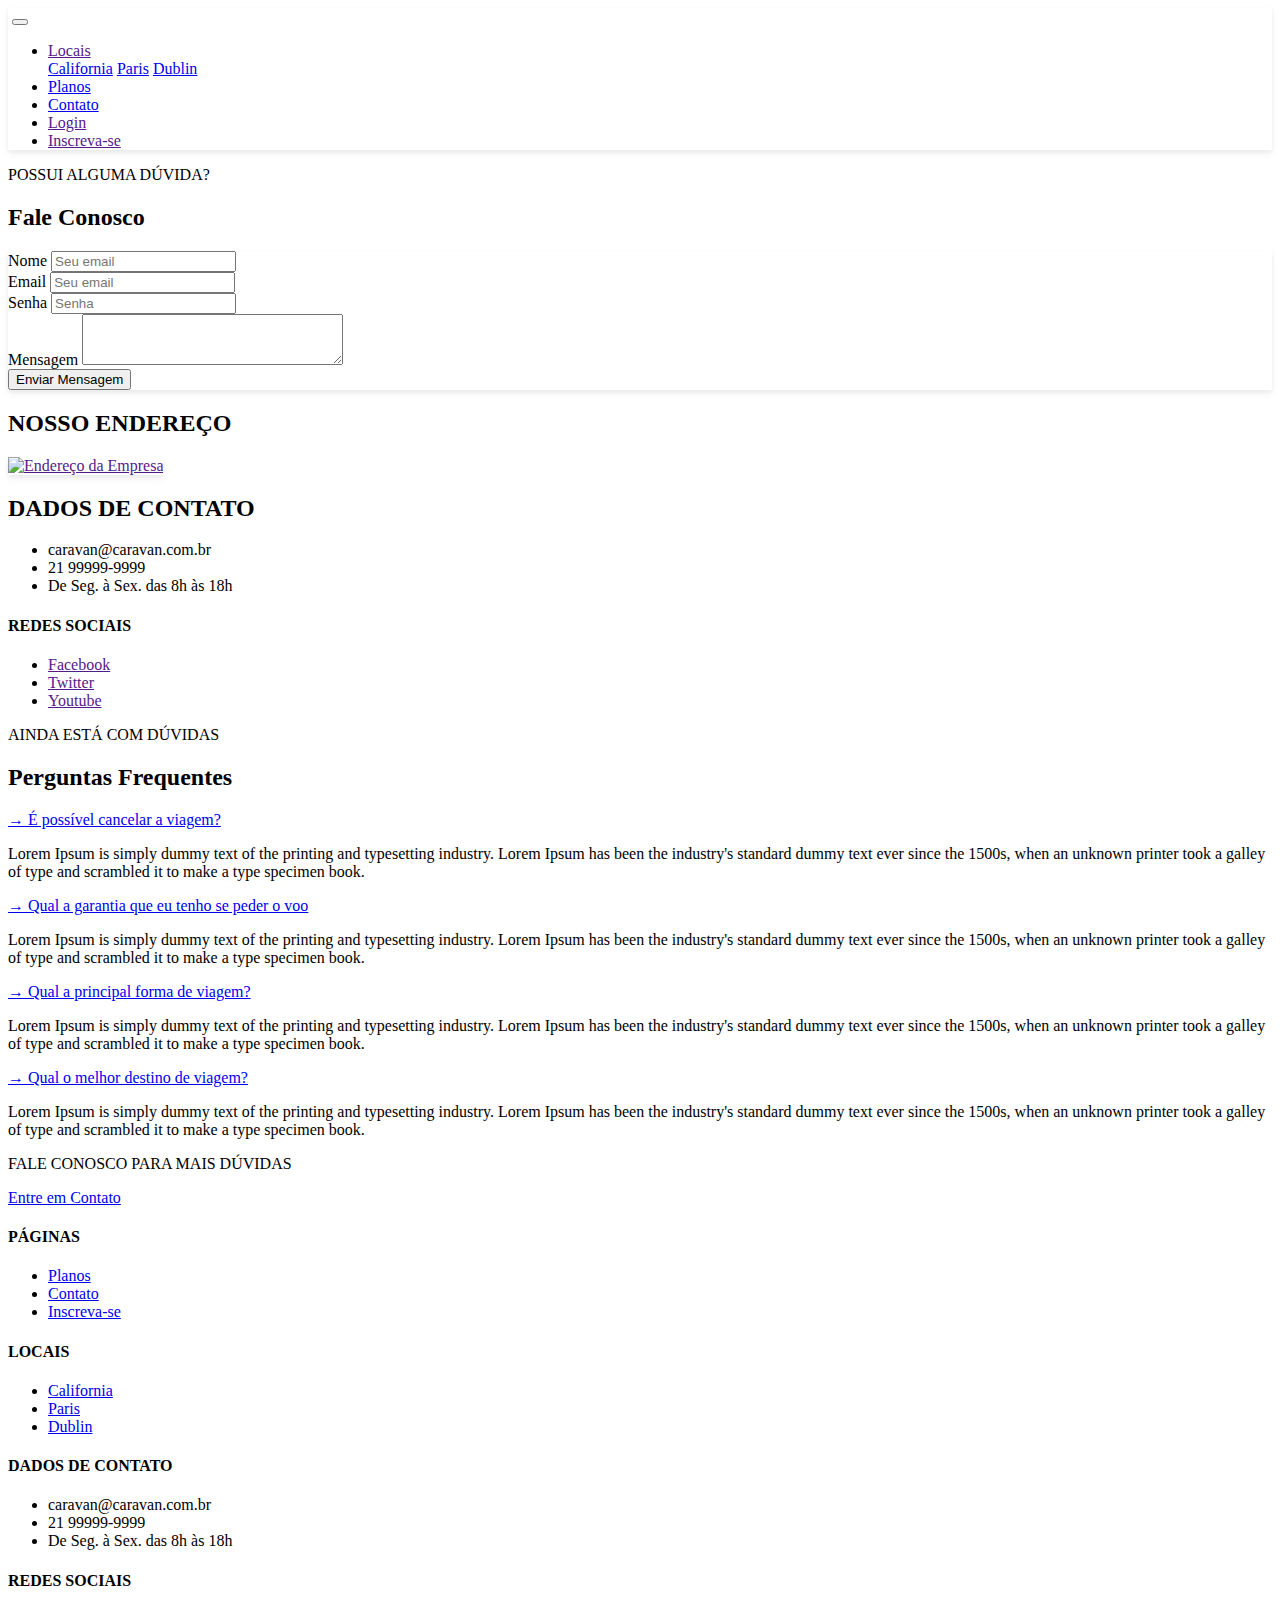
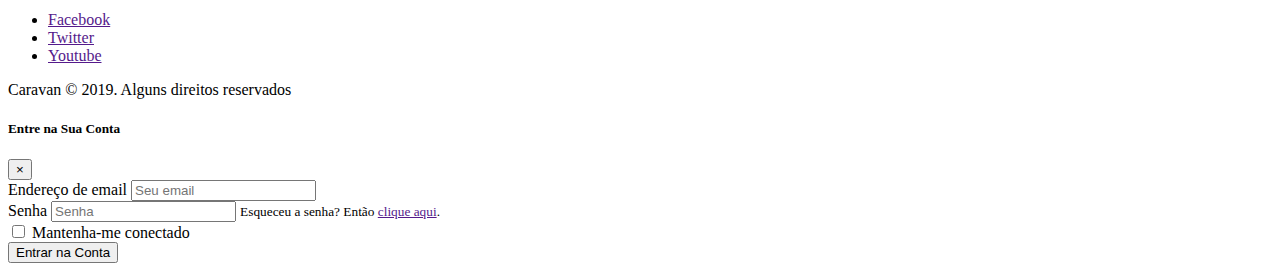
==== Boostrap 4/Caravan/contato.html @ dade78d2 "Curso Boostrap 4 70%" ====
<!DOCTYPE html>
<html lang="pt-br">

<head>
    <meta charset="utf-8">
    <link rel="stylesheet" href="Boostrap/css/bootstrap.css">
    <link rel="stylesheet" href="Boostrap/css/bootstrap.min.css">
    <link rel="stylesheet" href="css/style.css">
    <title>Caravan</title>
</head>

<body>

    <nav class="navbar navbar-expand-md navbar-light bg-light py-3 box-shadow">
        <a href="index.html" class="navbar-brand"><img src="img/caravan.svg" alt=""></a>
        <button class="navbar-toggler" type="button" data-toggle="collapse" data-target="#navbarSupportedContent"
            aria-controls="navbarSupportedContent" aria-expanded="false" aria-label="Abrir Navegação">
            <span class="navbar-toggler-icon"></span>
        </button>

        <div id="navbarSupportedContent" class="collapse navbar-collapse">
            <ul class="navbar-nav ml-auto">
                <li class="nav-item dropdown">
                    <a href="" class="nav-link dropdown-toggle" id="navbarDropdown" role="button" data-toggle="dropdown"
                        aria-haspopup="true" aria-expanded="false">
                        Locais
                    </a>
                    <div class="dropdown-menu" aria-labelledby="navbarDropdown">
                        <a href="local.html" class="dropdown-item">California</a>
                        <a href="local.html" class="dropdown-item">Paris</a>
                        <a href="local.html" class="dropdown-item">Dublin</a>
                    </div>
                </li>
                <li class="nav-item">
                    <a href="planos.html" class="nav-link">Planos</a>
                </li>
                <li class="nav-item">
                    <a href="contato.html" class="nav-link">Contato</a>
                </li>
                <li class="nav-item">
                    <a href="" class="nav-link" data-toggle="modal" data-target="#modalLogin">Login</a>
                </li>
                <li class="nav-item">
                    <a href="" class="btn btn-outline-primary ml-md-3">Inscreva-se</a>
                </li>
            </ul>
        </div>
    </nav>

    <section class="container">
        <div class="my-5 text-center">
            <span class="h6 d-block">POSSUI ALGUMA DÚVIDA?</span>
            <h2 class="display-4 text-primary">Fale Conosco</h2>
        </div>
        <div class="row">
            <div class="col-lg mb-5">
                <form class="bg-light rounded p-4 box-shadow">
                    <div class="form-group">
                        <label for="clienteEmail">Nome</label>
                        <input type="email" class="form-control" id="clienteEmail" placeholder="Seu email">
                    </div>
                    <div class="form-group">
                        <label for="clienteEmail">Email</label>
                        <input type="email" class="form-control" id="clienteEmail" placeholder="Seu email">
                    </div>
                    <div class="form-group">
                        <label for="exampleInputPassword1">Senha</label>
                        <input type="password" class="form-control" id="exampleInputPassword1" placeholder="Senha">
                    </div>
                    <div class="form-group">
                        <label for="mensagem">Mensagem</label>
                        <textarea id="mensagem" cols="30" rows="3" class="form-control"></textarea>
                    </div>
                    <button type="submit" class="btn btn-primary">Enviar Mensagem</button>
                </form>
            </div>
            <div class="col-lg">
                <h2 class="h6">NOSSO ENDEREÇO</h2>
                <a href=""><img class="img-fluid box-shadow rounded mb-4" src="img/mapa.png" alt="Endereço da Empresa">
                </a>
                <h2 class="h6">DADOS DE CONTATO</h2>
                <ul class="list-unstyled text-secondary">
                    <li>caravan@caravan.com.br</li>
                    <li>21 99999-9999</li>
                    <li>De Seg. à Sex. das 8h às 18h</li>
                </ul>
                <h4 class="h6">REDES SOCIAIS</h4>
                <ul class="list-unstyled text-secondary redes-sociais">
                    <li><a href="" class="btn btn-outline-secondary btn-block btn-sm mb-2">Facebook</a></li>
                    <li><a href="" class="btn btn-outline-secondary btn-block btn-sm mb-2">Twitter</a></li>
                    <li><a href="" class="btn btn-outline-secondary btn-block btn-sm mb-2">Youtube</a></li>
                </ul>

            </div>
        </div>
    </section>


    <section class="container">
        <div class="my-5 text-center">
            <span class="h6 d-block">AINDA ESTÁ COM DÚVIDAS</span>
            <h2 class="display-4 text-primary">Perguntas Frequentes</h2>
        </div>

        <div class="row justify-content-center">
            <div class="col-lg-6" id="perguntasFrequentes" data-children=".pergunta">
                <div class="pergunta py-2">
                    <a href="#pergunta1" class="lead" data-toggle="collapse" data-parent="#perguntasFrequentes">→ É
                        possível cancelar a viagem?</a>
                    <div id="pergunta1" class="collapse show">
                        <p id="">Lorem Ipsum is simply dummy text of the printing and typesetting industry. Lorem Ipsum
                            has been
                            the industry's standard dummy text ever since the 1500s, when an unknown printer took a
                            galley
                            of type and scrambled it to make a type specimen book.</p>
                    </div>
                </div>
                <div class="dropdown-divider"></div>
                <div class="pergunta py-2">
                    <a href="#pergunta2" class="lead" data-toggle="collapse" data-parent="#perguntasFrequentes">→ Qual a
                        garantia que eu tenho se peder o voo</a>
                    <div id="pergunta2" class="collapse">
                        <p id="">Lorem Ipsum is simply dummy text of the printing and typesetting industry. Lorem Ipsum
                            has been
                            the industry's standard dummy text ever since the 1500s, when an unknown printer took a
                            galley
                            of type and scrambled it to make a type specimen book.</p>
                    </div>
                </div>
                <div class="dropdown-divider"></div>
                <div class="pergunta py-2">
                    <a href="#pergunta3" class="lead" data-toggle="collapse" data-parent="#perguntasFrequentes">→ Qual a
                        principal forma de viagem?</a>
                    <div id="pergunta3" class="collapse">
                        <p id="">Lorem Ipsum is simply dummy text of the printing and typesetting industry. Lorem Ipsum
                            has been
                            the industry's standard dummy text ever since the 1500s, when an unknown printer took a
                            galley
                            of type and scrambled it to make a type specimen book.</p>
                    </div>
                </div>
                <div class="dropdown-divider"></div>
                <div class="pergunta py-2">
                    <a href="#pergunta4" class="lead" data-toggle="collapse" data-parent="#perguntasFrequentes">→ Qual o
                        melhor destino de viagem?</a>
                    <div id="pergunta4" class="collapse">
                        <p id="">Lorem Ipsum is simply dummy text of the printing and typesetting industry. Lorem Ipsum
                            has been
                            the industry's standard dummy text ever since the 1500s, when an unknown printer took a
                            galley
                            of type and scrambled it to make a type specimen book.</p>
                    </div>
                </div>
            </div>
        </div>
        <div class="text-center my-4">
            <p class="small m-1">FALE CONOSCO PARA MAIS DÚVIDAS</p>
            <a href="contato.html" class="btn btn-primary btn-lg">Entre em Contato</a>
        </div>
    </section>

    <footer class="bg-dark text-white">
        <div class="container py-4">
            <div class="row">
                <div class="col-md-3 col-6">
                    <h4 class="h6">PÁGINAS</h4>
                    <ul class="list-unstyled">
                        <li><a href="planos.html">Planos</a></li>
                        <li><a href="contato.html">Contato</a></li>
                        <li><a href="inscricao.html">Inscreva-se</a></li>
                    </ul>
                </div>
                <div class="col-md-3 col-6">
                    <h4 class="h6">LOCAIS</h4>
                    <ul class="list-unstyled">
                        <li><a href="planos.html">California</a></li>
                        <li><a href="contato.html">Paris</a></li>
                        <li><a href="inscricao.html">Dublin</a></li>
                    </ul>
                </div>
                <div class="col-md-4">
                    <h4 class="h6">DADOS DE CONTATO</h4>
                    <ul class="list-unstyled text-secondary">
                        <li>caravan@caravan.com.br</li>
                        <li>21 99999-9999</li>
                        <li>De Seg. à Sex. das 8h às 18h</li>
                    </ul>
                </div>
                <div class="col-md-2">
                    <h4 class="h6">REDES SOCIAIS</h4>
                    <ul class="list-unstyled text-secondary redes-sociais">
                        <li><a href="" class="btn btn-outline-secondary btn-block btn-sm mb-2">Facebook</a></li>
                        <li><a href="" class="btn btn-outline-secondary btn-block btn-sm mb-2">Twitter</a></li>
                        <li><a href="" class="btn btn-outline-secondary btn-block btn-sm mb-2">Youtube</a></li>
                    </ul>
                </div>
            </div>
        </div>
        <div class="bg-primary text-center py-3">
            <p class="mb-0">Caravan © 2019. Alguns direitos reservados</p>
        </div>
    </footer>


    <div class="modal fade" id="modalLogin" tabindex="-1" role="dialog" aria-labelledby="Modal de Login"
        aria-hidden="true">
        <div class="modal-dialog modal-dialog-centered" role="document">
            <div class="modal-content">
                <div class="modal-header">
                    <h5 class="modal-title" id="TituloModalCentralizado">Entre na Sua Conta</h5>
                    <button type="button" class="close" data-dismiss="modal" aria-label="Fechar">
                        <span aria-hidden="true">&times;</span>
                    </button>
                </div>
                <div class="modal-body">
                    <form>
                        <div class="form-group">
                            <label for="exampleInputEmail1">Endereço de email</label>
                            <input type="email" class="form-control" id="exampleInputEmail1" placeholder="Seu email">
                        </div>
                        <div class="form-group">
                            <label for="exampleInputPassword1">Senha</label>
                            <input type="password" class="form-control" id="exampleInputPassword1" placeholder="Senha">
                            <small id="emailHelp" class="form-text text-muted">Esqueceu a senha? Então <a href="">clique
                                    aqui</a>.</small>
                        </div>
                        <div class="form-group form-check">
                            <input type="checkbox" class="form-check-input" id="exampleCheck1">
                            <label class="form-check-label" for="exampleCheck1">Mantenha-me conectado</label>
                        </div>
                    </form>
                </div>
                <div class="modal-footer">
                    <button type="button" class="btn btn-primary">Entrar na Conta</button>
                </div>
            </div>
        </div>
    </div>


    <script src="js/jquery-3.4.1.min.js"></script>
    <script src="Boostrap/js/bootstrap.js"></script>
    <script src="Boostrap/js/bootstrap.bundle.js"></script>
    <script src="Boostrap/js/bootstrap.min.js"></script>
    <script src="js/script.js"></script>

</body>

</html>
---- Boostrap 4/Caravan/css/style.css ----
.box-shadow {
    box-shadow: 0 2px 4px 0 rgba(0, 0, 0, .05), 0 4px 8px 0 rgba(0, 0, 0, .05);
}

.img-height {
    height: 100px;
}

#home-quote {
    background-image: url('../img/bg-quote.jpg');
    background-size: cover;
}

.redes-sociais btn{
    max-width: 140px;
}

.lista-plano li + li{
    border-top: 1px solid rgba(0,0,0,.2);
}

.lista-plano li{
    padding: 1rem;
}



@media (max-width: 768px) {
    #home-quote .display-4 {
        font-size: 2.5rem;
    }
    body {
        padding-top: 0px
    }
    .fixed-top {
        position: relative;
    }
}
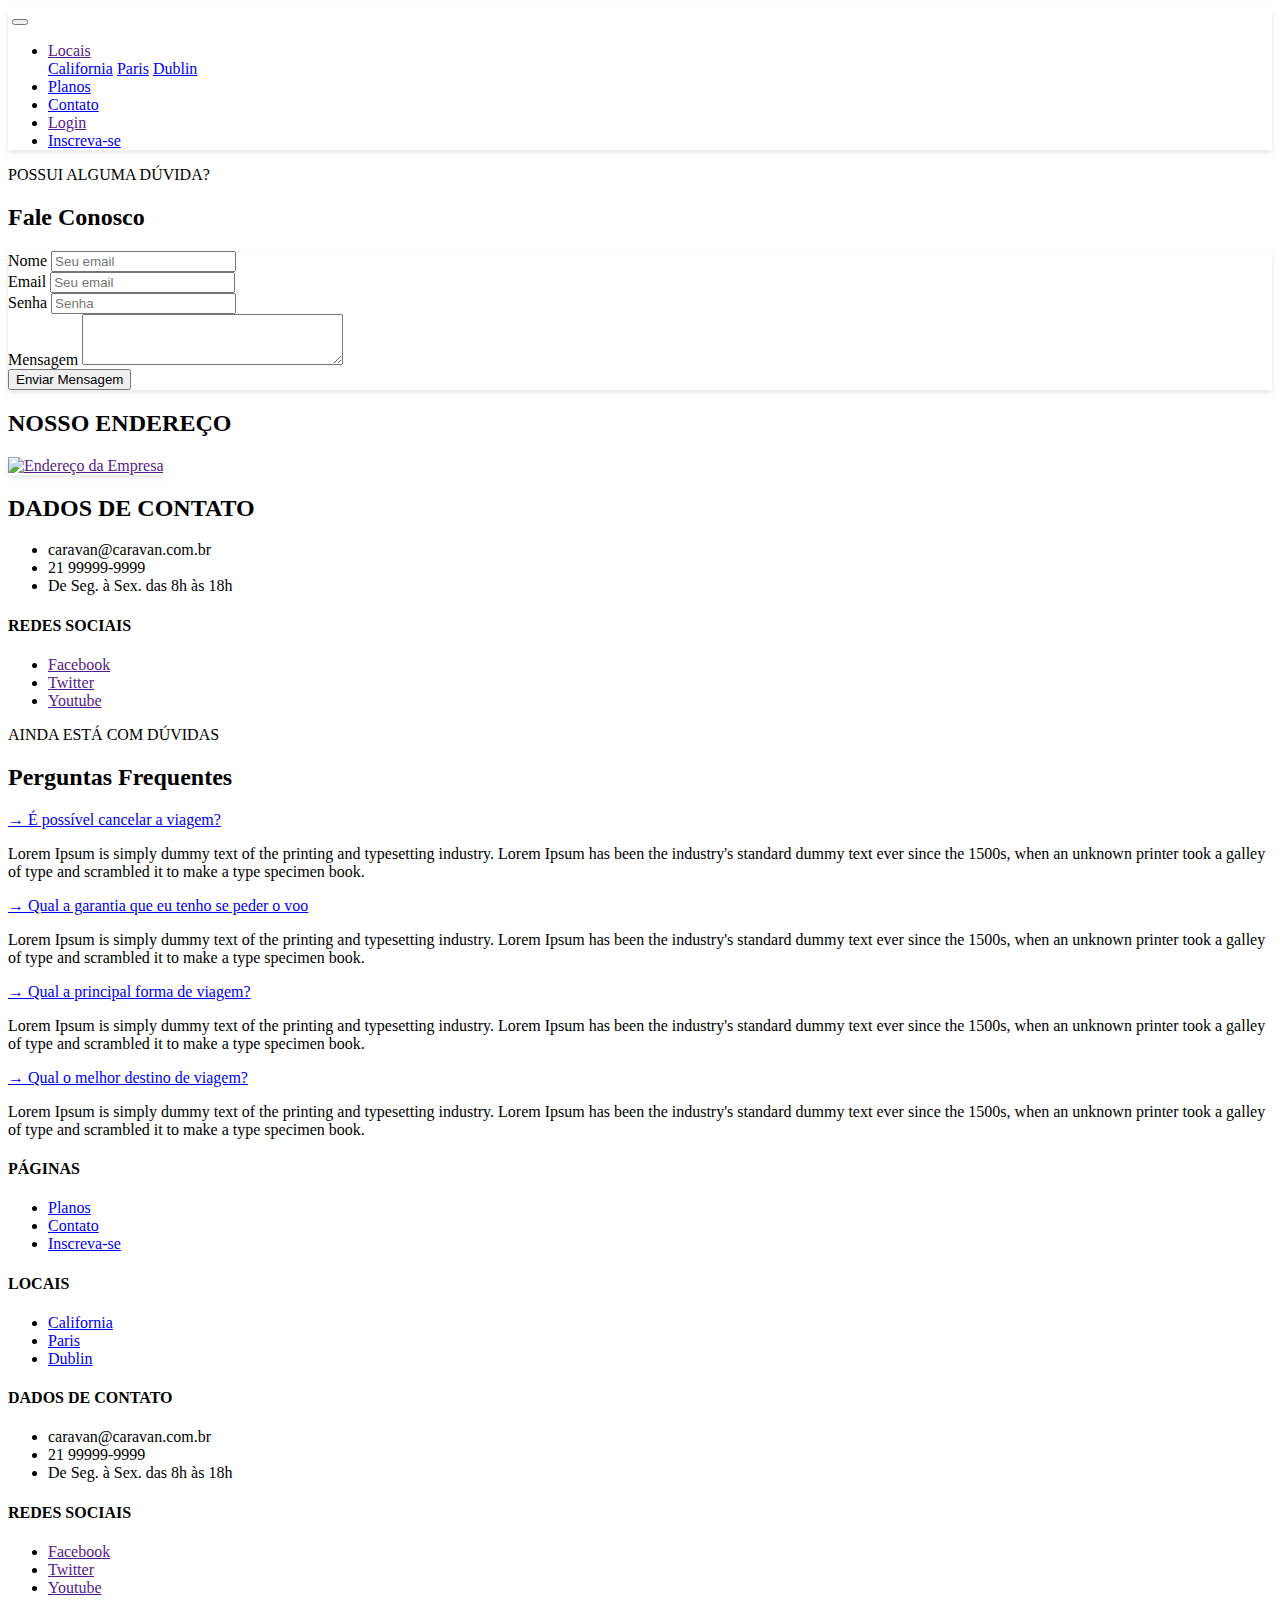
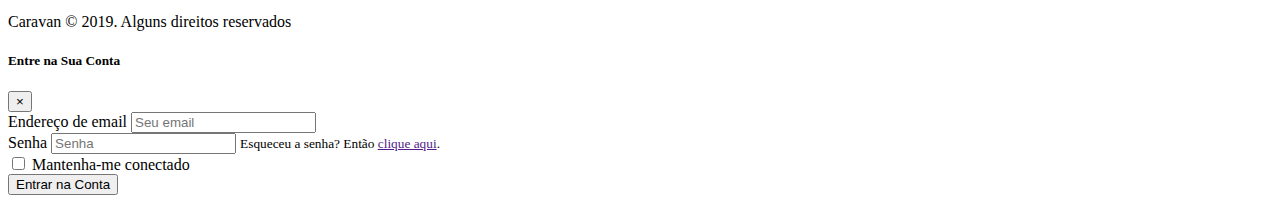
==== commit 78530c3a: "Finalização curso Boostrap 4" ====
--- a/Boostrap 4/Caravan/contato.html
+++ b/Boostrap 4/Caravan/contato.html
@@ -41,7 +41,7 @@
                     <a href="" class="nav-link" data-toggle="modal" data-target="#modalLogin">Login</a>
                 </li>
                 <li class="nav-item">
-                    <a href="" class="btn btn-outline-primary ml-md-3">Inscreva-se</a>
+                    <a href="inscricao.html" class="btn btn-outline-primary ml-md-3">Inscreva-se</a>
                 </li>
             </ul>
         </div>
@@ -96,7 +96,7 @@
     </section>
 
 
-    <section class="container">
+    <section class="container mb-5">
         <div class="my-5 text-center">
             <span class="h6 d-block">AINDA ESTÁ COM DÚVIDAS</span>
             <h2 class="display-4 text-primary">Perguntas Frequentes</h2>
@@ -152,10 +152,6 @@
                     </div>
                 </div>
             </div>
-        </div>
-        <div class="text-center my-4">
-            <p class="small m-1">FALE CONOSCO PARA MAIS DÚVIDAS</p>
-            <a href="contato.html" class="btn btn-primary btn-lg">Entre em Contato</a>
         </div>
     </section>
 
